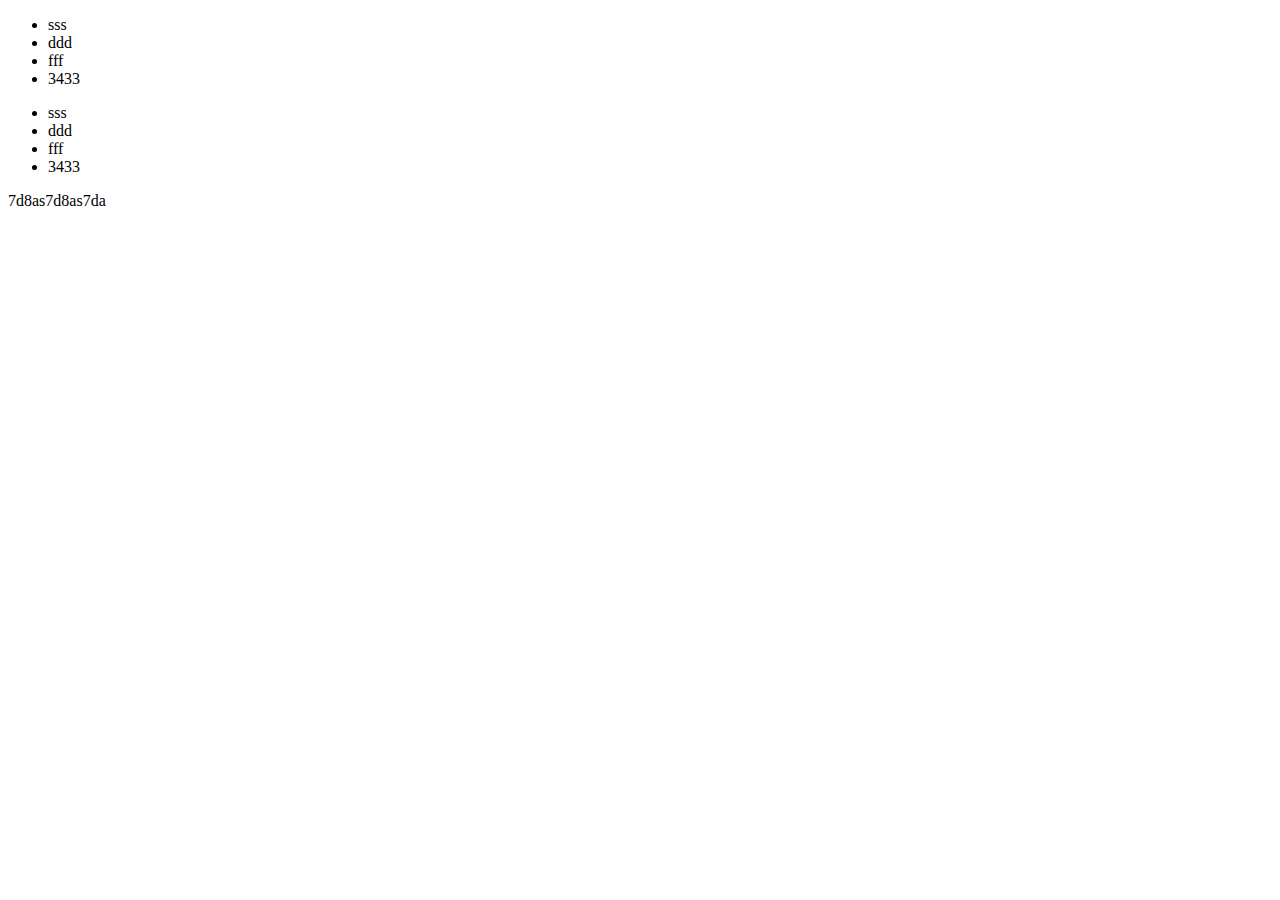
==== oferta.html @ 3b4fa635 "Pierwszy CSS" ====
<!DOCTYPE html>
<html lang="en">
<head>
    <meta charset="UTF-8">
    <meta name="viewport" content="width=device-width, initial-scale=1.0">
    <title>Document</title>
</head>
<body>
    <ul class="lista">
        <li class="elementy-listy">sss</li>
        <li class="elementy-listy">ddd</li>
        <li class="elementy-listy">fff</li>
        <li class="elementy-listy">3433</li>
    </ul>
    <ul class="lista" id="xxx">
        <li class="elementy-listy">sss</li>
        <li class="elementy-listy">ddd</li>
        <li class="elementy-listy">fff</li>
        <li class="elementy-listy">3433</li>
    </ul>
    <p id="jakies-id">
        7d8as7d8as7da
    </p>
</body>
</html>
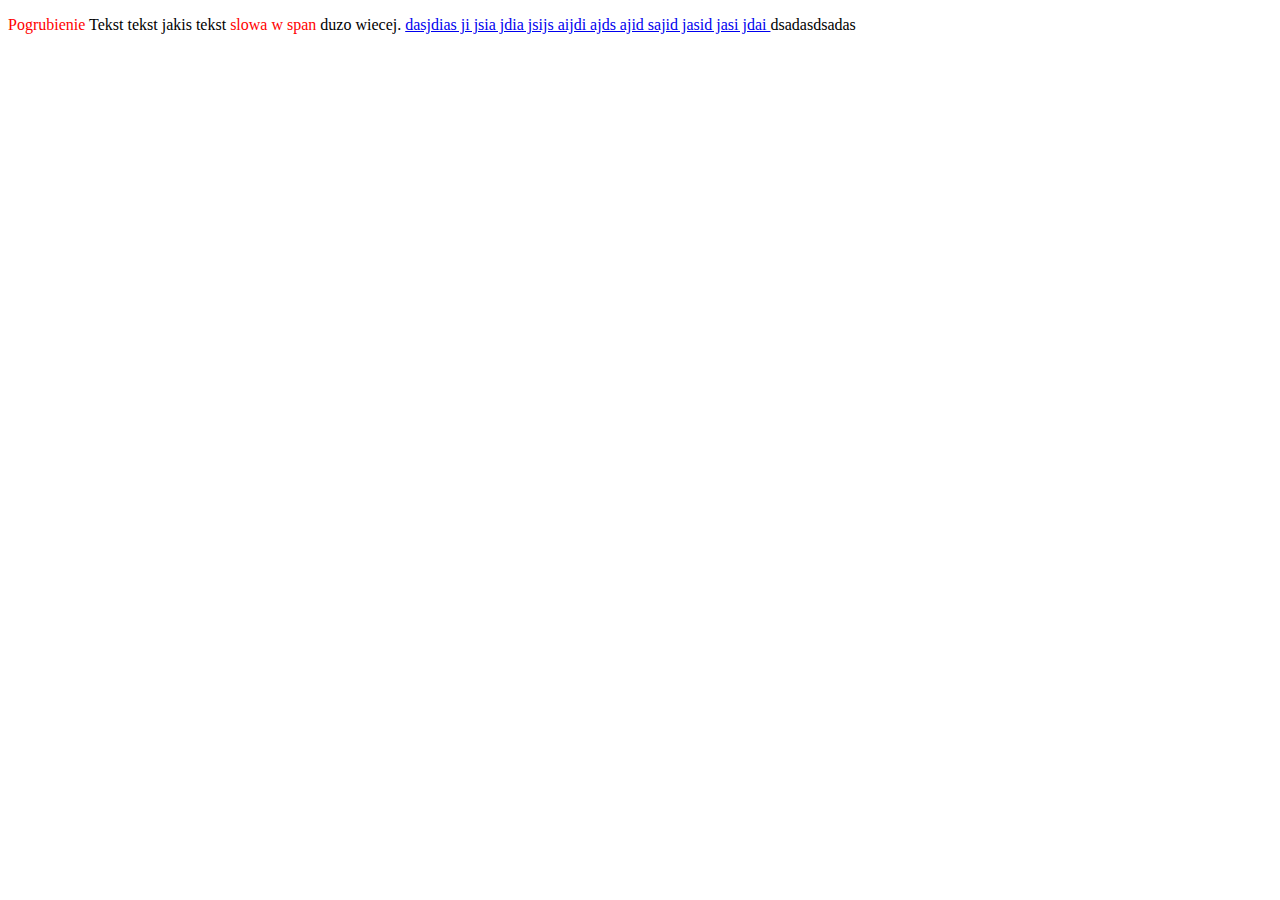
==== commit 8fe0fd5a: "Strona v1" ====
--- a/oferta.html
+++ b/oferta.html
@@ -6,20 +6,8 @@
     <title>Document</title>
 </head>
 <body>
-    <ul class="lista">
-        <li class="elementy-listy">sss</li>
-        <li class="elementy-listy">ddd</li>
-        <li class="elementy-listy">fff</li>
-        <li class="elementy-listy">3433</li>
-    </ul>
-    <ul class="lista" id="xxx">
-        <li class="elementy-listy">sss</li>
-        <li class="elementy-listy">ddd</li>
-        <li class="elementy-listy">fff</li>
-        <li class="elementy-listy">3433</li>
-    </ul>
-    <p id="jakies-id">
-        7d8as7d8as7da
+    <p>
+        <strong style="font-weight: normal; color: red;">Pogrubienie</strong> Tekst tekst jakis tekst <span style="color: red;">slowa w span</span> duzo wiecej. <a href="#">dasjdias ji jsia jdia jsijs aijdi ajds ajid sajid jasid jasi jdai </a> dsadasdsadas
     </p>
 </body>
 </html>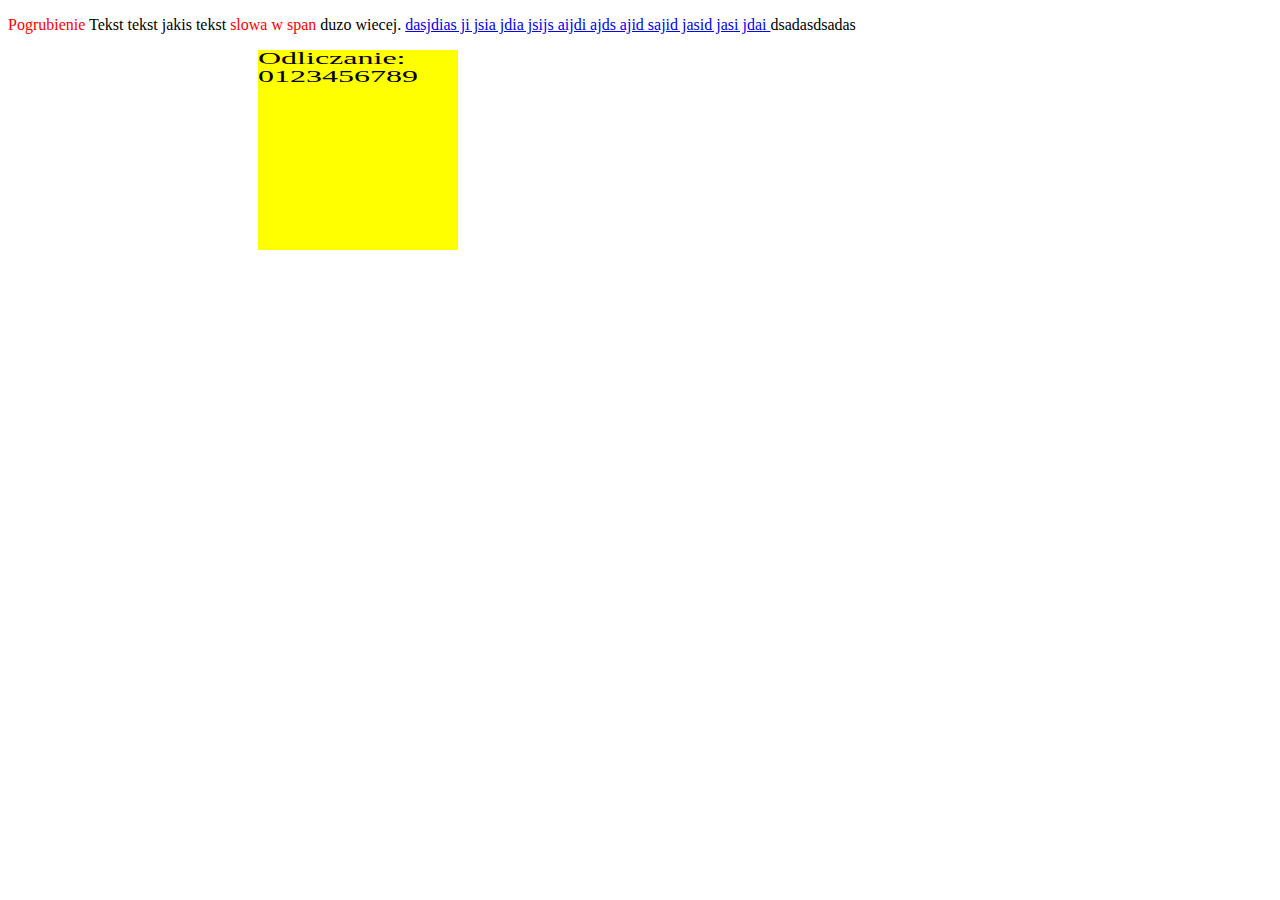
==== commit 701f1c46: "Zaawansowany CSS, Wprowadzenie do JS" ====
--- a/oferta.html
+++ b/oferta.html
@@ -4,10 +4,40 @@
     <meta charset="UTF-8">
     <meta name="viewport" content="width=device-width, initial-scale=1.0">
     <title>Document</title>
+
+    <style>
+        @keyframes nazwa_animacji {
+            0% {height: 200px;}
+            20% {height: 300px;}
+            100% {height: 200px;}
+        }
+
+        div {
+            background-color: yellow;
+            width: 100px;
+            height: 200px;
+            margin-left: 300px;
+            transform: scale(2, 1);
+            transition: transform 2s;
+            transition-timing-function: linear;
+        }
+
+        div:hover {
+            transform: scale(1, 1);
+            animation-name: nazwa_animacji;
+            animation-duration: 3s;
+            animation-iteration-count: infinite;
+        }
+    </style>
 </head>
 <body>
     <p>
         <strong style="font-weight: normal; color: red;">Pogrubienie</strong> Tekst tekst jakis tekst <span style="color: red;">slowa w span</span> duzo wiecej. <a href="#">dasjdias ji jsia jdia jsijs aijdi ajds ajid sajid jasid jasi jdai </a> dsadasdsadas
     </p>
+    <div>
+        to jest tekst
+    </div>
+
+    <script src="js/script.js"></script>
 </body>
 </html>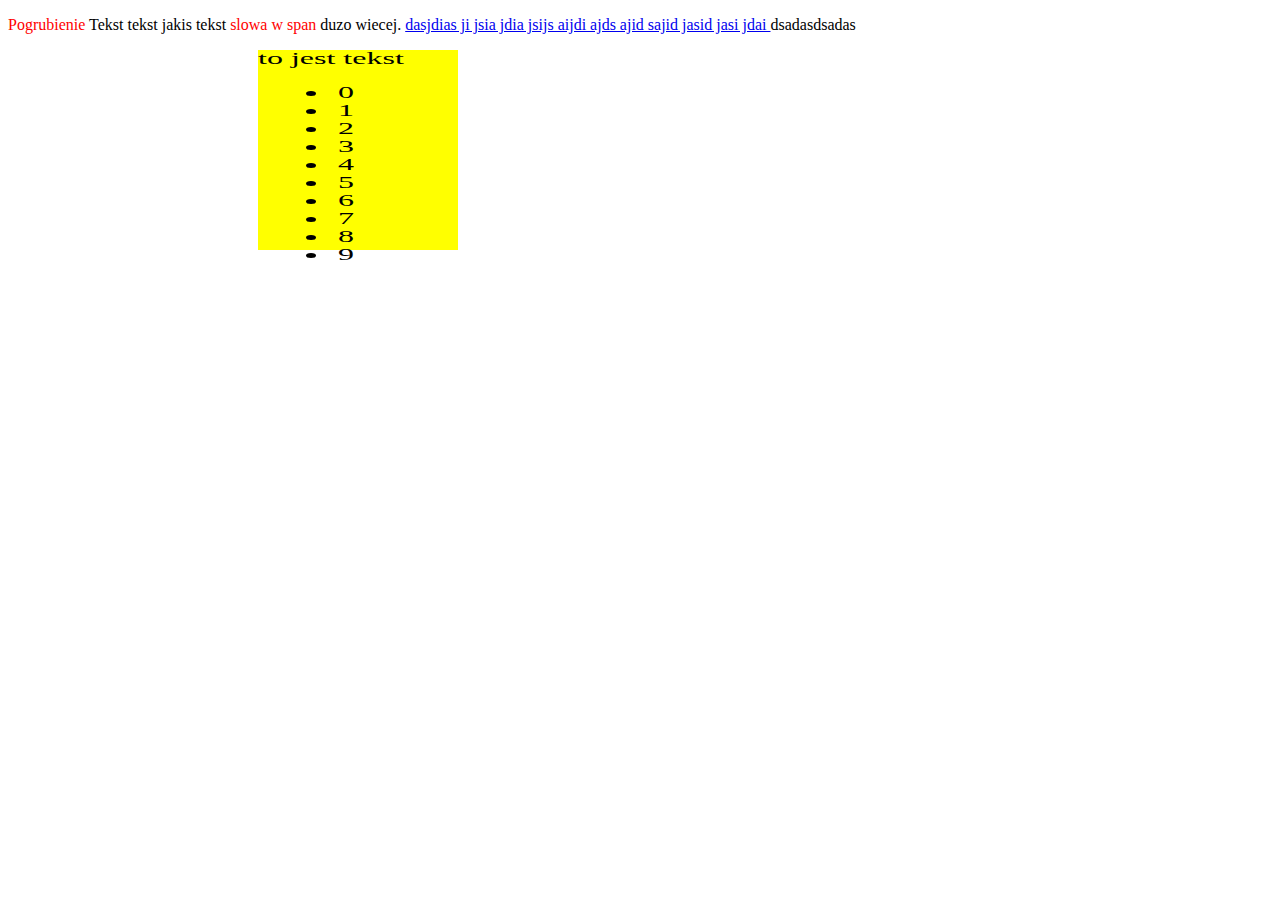
==== commit 8cf3bad3: "JS ciag dalszy" ====
--- a/oferta.html
+++ b/oferta.html
@@ -38,6 +38,6 @@
         to jest tekst
     </div>
 
-    <script src="js/script.js"></script>
+    <script src="js/dodaj_liste.js"></script>
 </body>
 </html>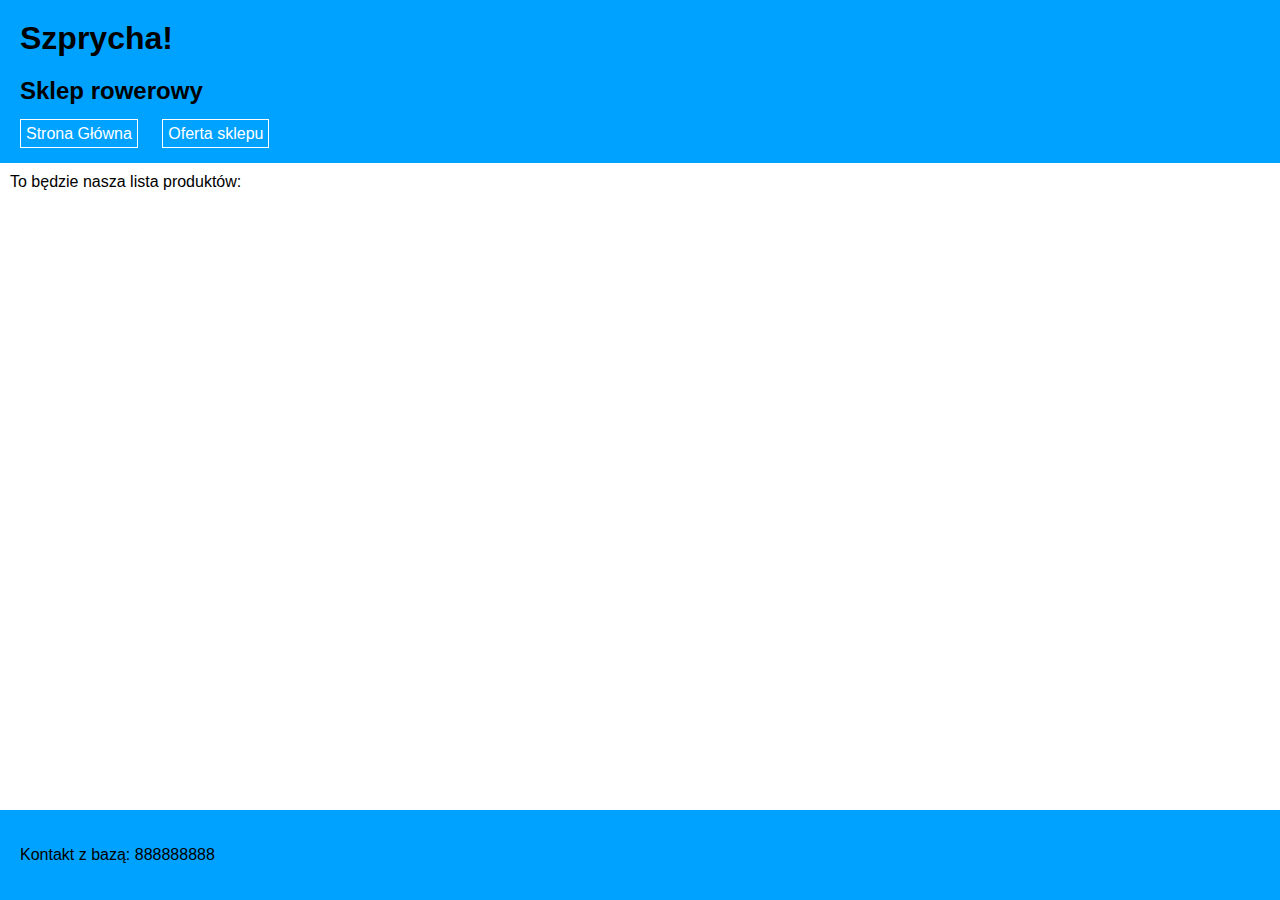
==== commit a267c5eb: "Nowa oferta" ====
--- a/oferta.html
+++ b/oferta.html
@@ -1,43 +1,33 @@
 <!DOCTYPE html>
-<html lang="en">
-<head>
-    <meta charset="UTF-8">
-    <meta name="viewport" content="width=device-width, initial-scale=1.0">
-    <title>Document</title>
-
-    <style>
-        @keyframes nazwa_animacji {
-            0% {height: 200px;}
-            20% {height: 300px;}
-            100% {height: 200px;}
-        }
-
-        div {
-            background-color: yellow;
-            width: 100px;
-            height: 200px;
-            margin-left: 300px;
-            transform: scale(2, 1);
-            transition: transform 2s;
-            transition-timing-function: linear;
-        }
-
-        div:hover {
-            transform: scale(1, 1);
-            animation-name: nazwa_animacji;
-            animation-duration: 3s;
-            animation-iteration-count: infinite;
-        }
-    </style>
-</head>
-<body>
-    <p>
-        <strong style="font-weight: normal; color: red;">Pogrubienie</strong> Tekst tekst jakis tekst <span style="color: red;">slowa w span</span> duzo wiecej. <a href="#">dasjdias ji jsia jdia jsijs aijdi ajds ajid sajid jasid jasi jdai </a> dsadasdsadas
-    </p>
-    <div>
-        to jest tekst
-    </div>
-
-    <script src="js/dodaj_liste.js"></script>
-</body>
-</html>+<html>
+    <head>
+        <meta charset="UTF-8">
+        <meta http-equiv="Content-Type" content="text/html; charset=utf-8">
+        <title>Sklep rowerowy Szprycha!</title>
+        <link rel="stylesheet" type="text/css" href="css/style.css">
+        <meta name="viewport" content="width=device-width, initial-scale=1.0">
+    </head>
+    <body>
+        <header>
+            <h1>Szprycha!</h1>
+            <h2>Sklep rowerowy</h2>
+            <nav>
+                <a href="/">Strona Główna</a>
+                <a href="/oferta.html">Oferta sklepu</a>
+            </nav>
+        </header>
+        <main>
+            <section class="col-12">
+                To będzie nasza lista produktów:
+                <div id="lista-produktow">
+                </div>
+            </section>
+            <div style="clear: both;"></div>
+        </main>
+        <footer>
+            <p>
+                Kontakt z bazą: 888888888
+            </p>
+        </footer>
+    </body>
+</html>
--- a/css/style.css
+++ b/css/style.css
@@ -0,0 +1,63 @@
+body {
+    margin: 0;
+    font-family: Arial, Helvetica, sans-serif;
+}
+
+h1 {
+    margin: 0;
+}
+
+nav > a {
+    color: white;
+    text-decoration: none;
+    border: 1px solid;
+    padding: 5px;
+    margin-right: 20px;
+}
+
+nav > a:last-child {
+    margin-right: 0;
+}
+
+nav > a:hover {
+    background-color: white;
+    color: rgb(0, 162, 255);
+}
+
+header {
+    background-color: rgb(0, 162, 255);
+    padding: 20px;
+}
+
+main {
+    margin-bottom: 100px;
+}
+
+main > section {
+    /* width: 50%; */
+    box-sizing: border-box;
+    float: left;
+    padding: 10px;
+}
+
+table {
+    width: 100%;
+    border-spacing: 0;
+    /* display: none; */
+    /* visibility: hidden; */
+}
+
+table td, table th {
+    border: 1px solid aqua;
+}
+
+footer {
+    background-color: rgb(0, 162, 255);
+    position: fixed;
+    bottom: 0;
+    left: 0;
+    width: 100%;
+    padding: 20px;
+}
+
+/* Dla komputerów: */.col-1{width:8.33%;}.col-2{width:16.66%;}.col-3{width:25%;}.col-4{width:33.33%;}.col-5{width:41.66%;}.col-6{width:50%;}.col-7{width:58.33%;}.col-8{width:66.66%;}.col-9{width:75%;}.col-10{width:83.33%;}.col-11{width:91.66%;}.col-12{width:100%;}@media only screen and (max-width: 768px){/* Dla telefonów: */[class*="col-"]{width:100%;}}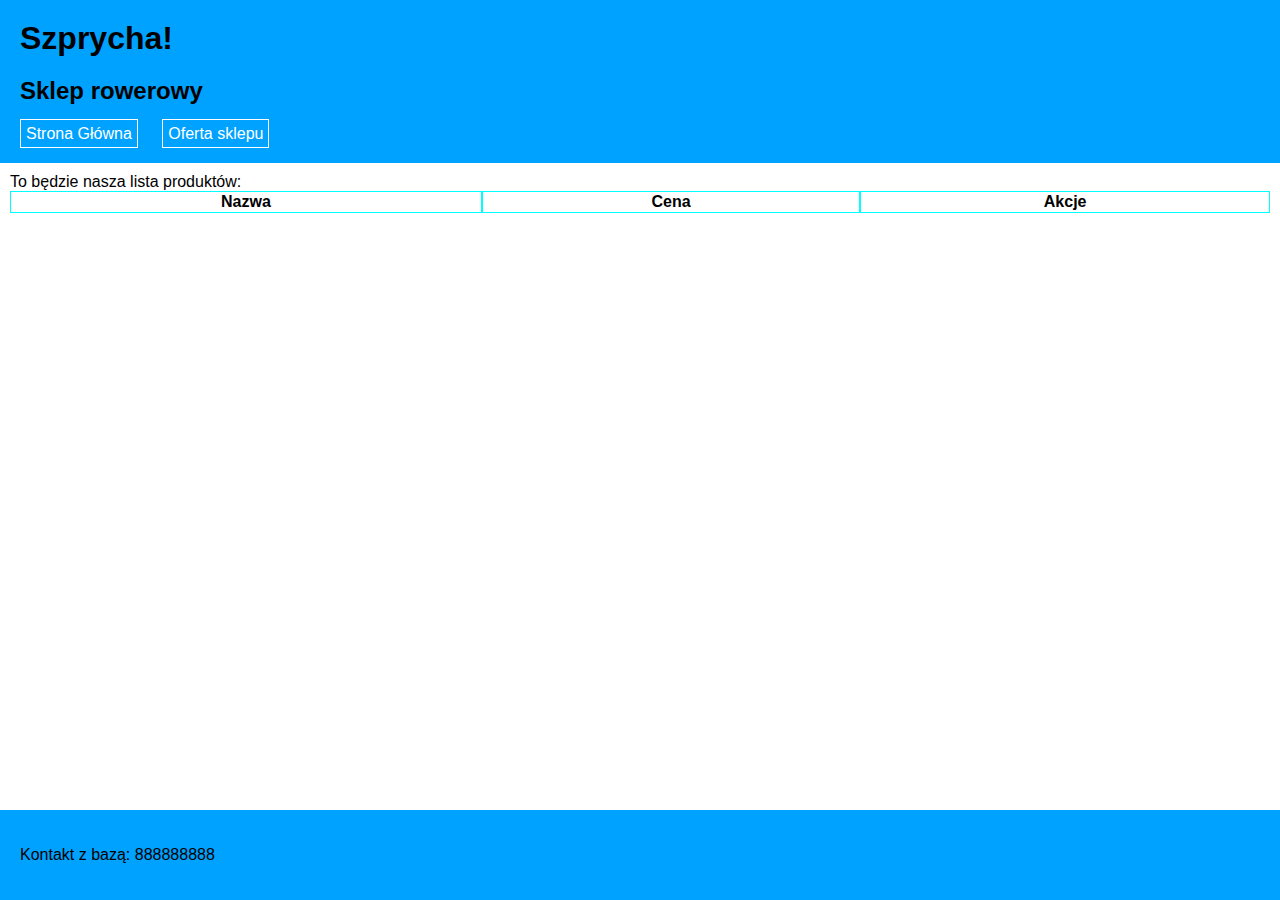
==== commit e170ac1b: "JS - koszyk" ====
--- a/oferta.html
+++ b/oferta.html
@@ -20,6 +20,18 @@
             <section class="col-12">
                 To będzie nasza lista produktów:
                 <div id="lista-produktow">
+                    <table>
+                        <thead>
+                            <tr>
+                                <th>Nazwa</th>
+                                <th>Cena</th>
+                                <th>Akcje</th>
+                            </tr>
+                        </thead>
+                        <tbody>
+
+                        </tbody>
+                    </table>
                 </div>
             </section>
             <div style="clear: both;"></div>
@@ -29,5 +41,7 @@
                 Kontakt z bazą: 888888888
             </p>
         </footer>
+
+        <script src="js/laduj_oferte.js"></script>
     </body>
 </html>
